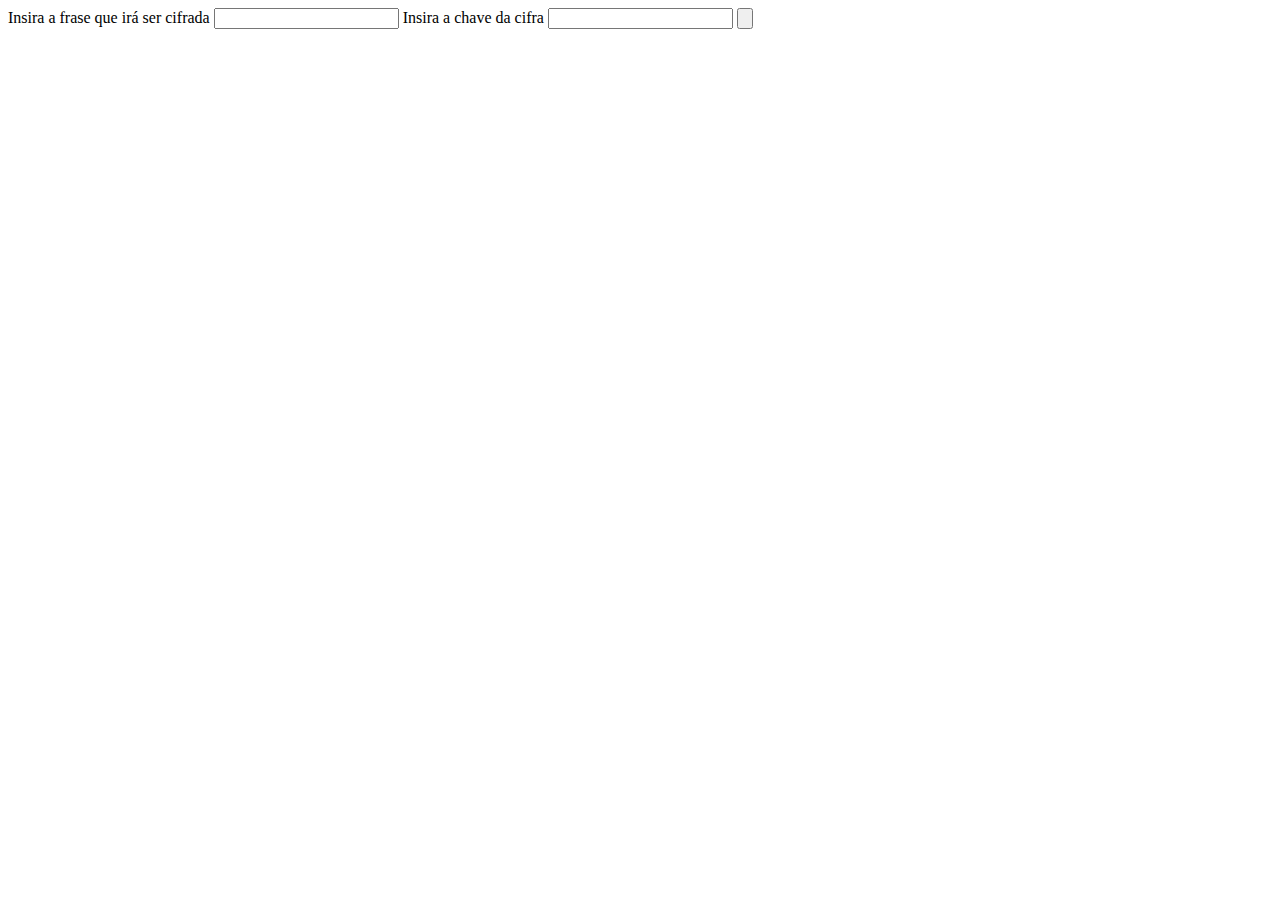
==== dimed/desafio_cripto/index.html @ 06613a93 "Add files via upload" ====
<!DOCTYPE html>
<html lang="pt-br">
<head>
    <meta charset="UTF-8">
    <meta http-equiv="X-UA-Compatible" content="IE=edge">
    <meta name="viewport" content="width=device-width, initial-scale=1.0">
    <title>Desafio Crypto</title>
</head>
<body>
    <div id="cifra">
       Insira a frase que irá ser cifrada <input type="text" id="phrase">
       Insira a chave da cifra <input type="number" id="rotation" value="">
       <input type="button" onclick="Cifrar()">
    </div>

    <div id="frasecifrada" style="text-align: center;"></div>

</body>
<script src="index.js"></script>
</html>
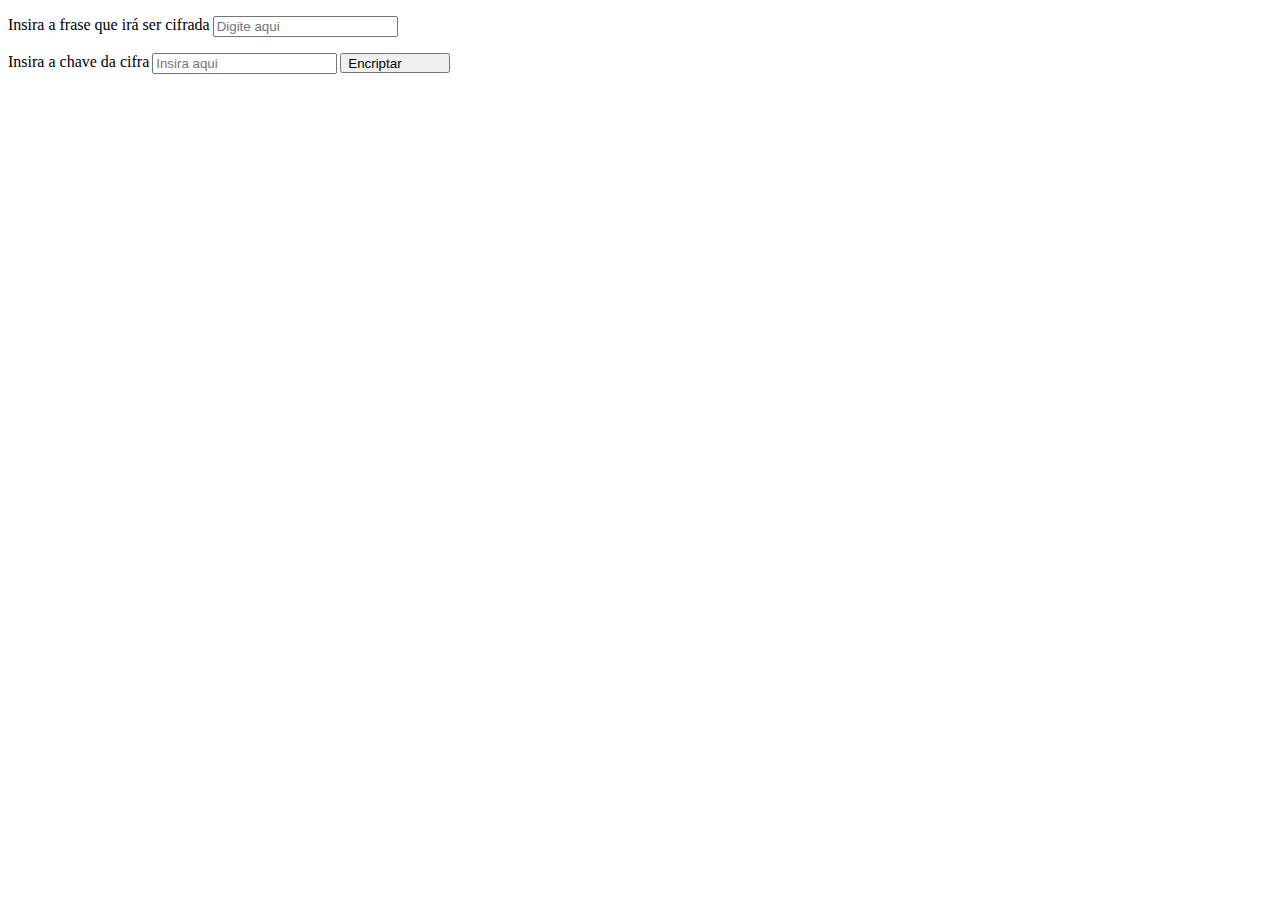
==== commit 3bd55bbe: "Add files via upload" ====
--- a/dimed/desafio_cripto/index.html
+++ b/dimed/desafio_cripto/index.html
@@ -5,12 +5,16 @@
     <meta http-equiv="X-UA-Compatible" content="IE=edge">
     <meta name="viewport" content="width=device-width, initial-scale=1.0">
     <title>Desafio Crypto</title>
+    <link rel="stylesheet" href="index.css">
 </head>
 <body>
     <div id="cifra">
-       Insira a frase que irá ser cifrada <input type="text" id="phrase">
-       Insira a chave da cifra <input type="number" id="rotation" value="">
-       <input type="button" onclick="Cifrar()">
+
+       <p>Insira a frase que irá ser cifrada <input type="text" id="phrase" placeholder="Digite aqui"> </p>
+
+       <p> Insira a chave da cifra <input type="number" id="rotation" value="" placeholder="Insira aqui">
+       <button type="button" id="button" onclick="Encriptar()"> Encriptar </button></p>
+       
     </div>
 
     <div id="frasecifrada" style="text-align: center;"></div>
--- a/dimed/desafio_cripto/index.css
+++ b/dimed/desafio_cripto/index.css
@@ -0,0 +1,18 @@
+#button{
+    display: flex;
+    height: 20px;
+    width: 110px;
+    margin-left:3px
+}
+
+p{
+    display: flex;
+}
+
+#rotation{
+    margin-left: 3px;
+}
+
+#phrase {
+    margin-left: 3px;
+}
